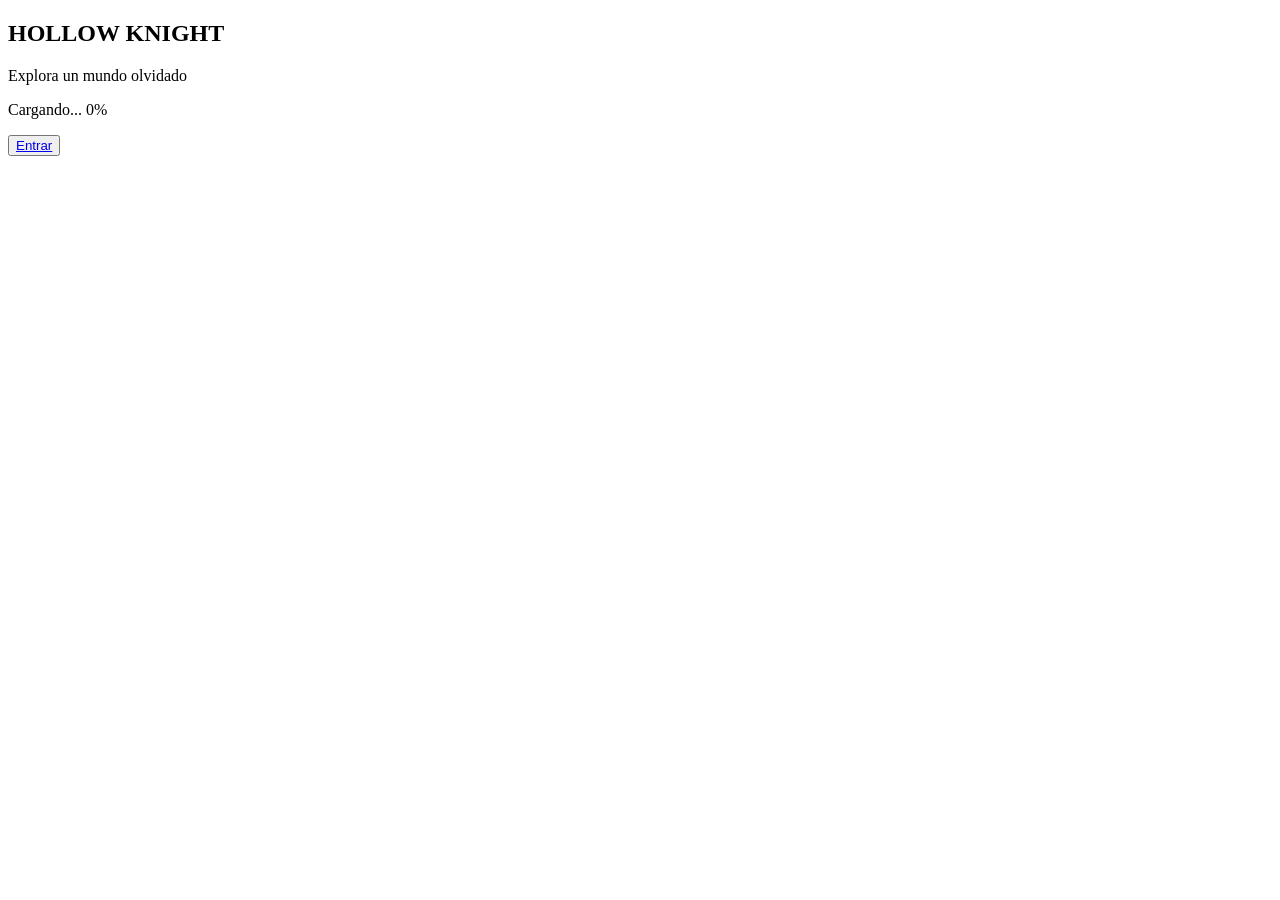
==== index.html @ f7de1df7 "Add files via upload" ====
<!DOCTYPE html>
<html lang="es">
<head>
    <meta charset="UTF-8">
    <meta name="viewport" content="width=device-width, initial-scale=1.0">
    <title>Hollow Knight</title>
    <link rel="icon" href="../../image/LogoPrincipal.jpg" type="image/png">
    <link rel="stylesheet" href="../pantallaCarga/estilos.css">
</head>

<body>

    <main class="pantalla-carga">

        <div class="oscurecer"></div>

        <section class="contenido">

            <div class="logo">
                <h1>HOLLOW KNIGHT</h1>
                <p>Explora un mundo olvidado</p>
            </div>
            <div class="barra-contenedor">
                <div class="barra" id="barra"></div>
            </div>
            <p class="porcentaje" id="porcentaje">Cargando... 0%</p>
            <button id="botonEntrar" class="boton-entrar">
                <a href="../../pages/home/Inicio.html">Entrar</a>
            </button>
        </section>
        <div class="particulas" id="particulas"></div>
    </main>
    <script src="../pantallaCarga/codigosJava.js"></script>

</body>
</html>
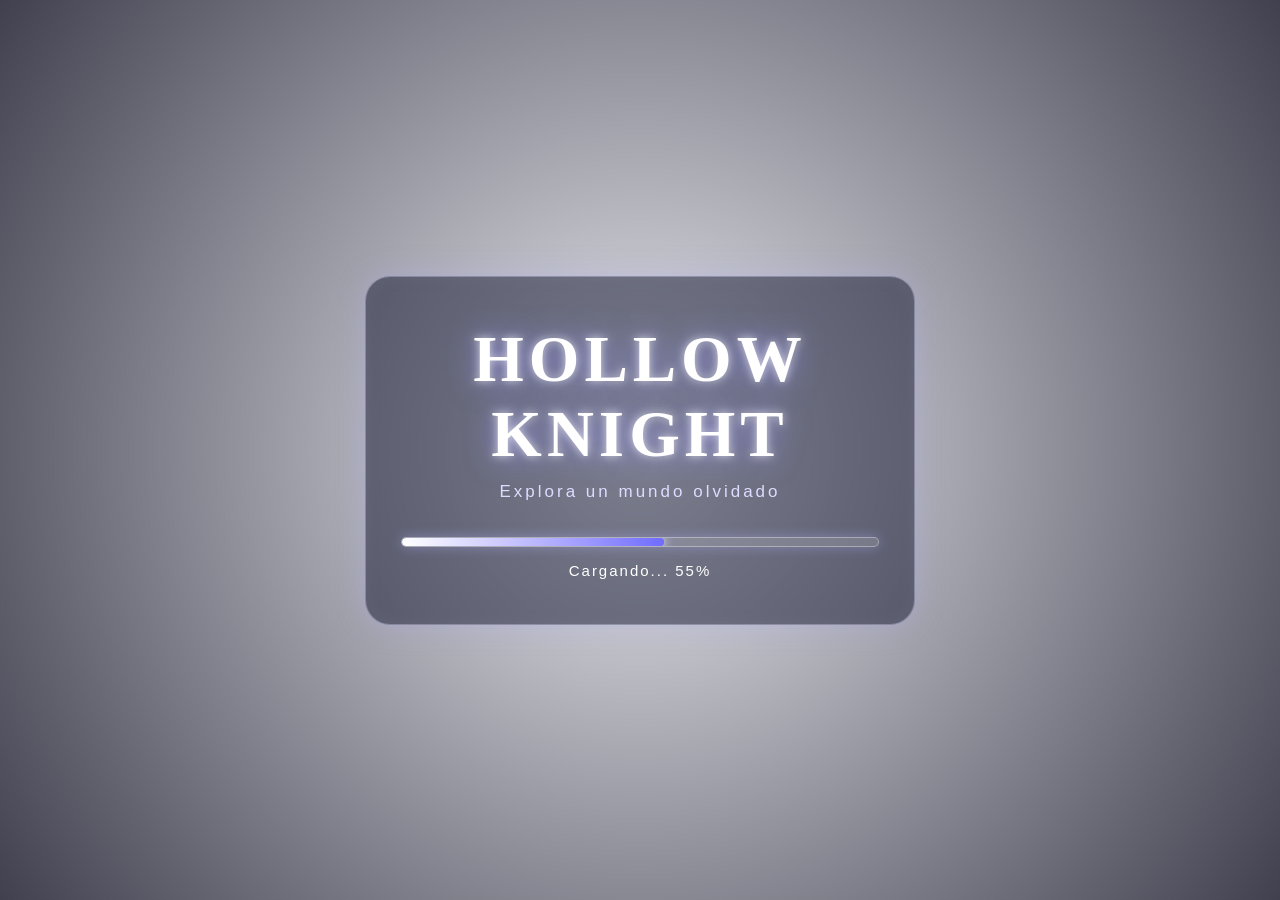
==== commit 1994c453: "Update index.html" ====
--- a/index.html
+++ b/index.html
@@ -4,8 +4,8 @@
     <meta charset="UTF-8">
     <meta name="viewport" content="width=device-width, initial-scale=1.0">
     <title>Hollow Knight</title>
-    <link rel="icon" href="../../image/LogoPrincipal.jpg" type="image/png">
-    <link rel="stylesheet" href="../pantallaCarga/estilos.css">
+    <link rel="icon" href="LogoPrincipal.jpg" type="image/png">
+    <link rel="stylesheet" href="estilos.css">
 </head>
 
 <body>
@@ -25,12 +25,12 @@
             </div>
             <p class="porcentaje" id="porcentaje">Cargando... 0%</p>
             <button id="botonEntrar" class="boton-entrar">
-                <a href="../../pages/home/Inicio.html">Entrar</a>
+                <a href="Inicio.html">Entrar</a>
             </button>
         </section>
         <div class="particulas" id="particulas"></div>
     </main>
-    <script src="../pantallaCarga/codigosJava.js"></script>
+    <script src="codigosJava.js"></script>
 
 </body>
-</html>+</html>
--- a/estilos.css
+++ b/estilos.css
@@ -0,0 +1,237 @@
+* {
+    margin: 0;
+    padding: 0;
+    box-sizing: border-box;
+}
+
+body {
+    font-family: Arial, Helvetica, sans-serif;
+    overflow: hidden;
+}
+
+.pantalla-carga {
+    width: 100%;
+    height: 100vh;
+
+    background-image: url("../../image/Imagen-pantallaCarga.jpg");
+    background-size: cover;
+    background-position: center;
+    background-repeat: no-repeat;
+
+    display: flex;
+    justify-content: center;
+    align-items: center;
+
+    position: relative;
+}
+
+.oscurecer {
+    position: absolute;
+    inset: 0;
+
+    background:
+        radial-gradient(
+            circle,
+            rgba(39, 46, 100, 0.1),
+            rgba(0, 0, 20, 0.75)
+        );
+
+    backdrop-filter: blur(1px);
+}
+
+.contenido {
+    position: relative;
+    z-index: 10;
+
+    width: 90%;
+    max-width: 550px;
+
+    padding: 45px 35px;
+
+    text-align: center;
+
+    background: rgba(7, 12, 38, 0.48);
+
+    border: 1px solid rgba(220, 220, 255, 0.35);
+    border-radius: 25px;
+
+    box-shadow:
+        0 0 30px rgba(173, 169, 255, 0.3),
+        inset 0 0 20px rgba(255, 255, 255, 0.05);
+
+    backdrop-filter: blur(8px);
+
+    animation: aparecer 1.2s ease;
+}
+
+.logo h1 {
+    color: white;
+
+    font-family: Georgia, "Times New Roman", serif;
+    font-size: clamp(35px, 7vw, 65px);
+    letter-spacing: 5px;
+
+    text-shadow:
+        0 0 10px rgba(255, 255, 255, 0.7),
+        0 0 30px rgba(145, 140, 255, 0.8);
+
+    margin-bottom: 10px;
+}
+
+.logo p {
+    color: #dcdcff;
+
+    font-size: 17px;
+    letter-spacing: 3px;
+
+    margin-bottom: 35px;
+}
+
+.barra-contenedor {
+    width: 100%;
+    height: 10px;
+
+    background: rgba(255, 255, 255, 0.15);
+
+    border: 1px solid rgba(255, 255, 255, 0.35);
+    border-radius: 20px;
+
+    overflow: hidden;
+
+    box-shadow: 0 0 12px rgba(178, 172, 255, 0.4);
+}
+
+.barra {
+    width: 0%;
+    height: 100%;
+
+    background: linear-gradient(
+        90deg,
+        #ffffff,
+        #bcb8ff,
+        #706cff
+    );
+
+    border-radius: 20px;
+
+    box-shadow:
+        0 0 10px white,
+        0 0 20px #9892ff;
+
+    transition: width 0.1s linear;
+}
+
+.porcentaje {
+    color: white;
+    margin-top: 15px;
+    font-size: 15px;
+    letter-spacing: 2px;
+}
+
+.boton-entrar {
+    display: none;
+
+    margin: 30px auto 0;
+    padding: 14px 55px;
+
+    border: 2px solid rgba(255, 255, 255, 0.8);
+    border-radius: 40px;
+
+    background: rgba(104, 99, 190, 0.4);
+    color: white;
+
+    font-size: 17px;
+    font-weight: bold;
+    letter-spacing: 4px;
+
+    cursor: pointer;
+
+    box-shadow:
+        0 0 15px rgba(203, 200, 255, 0.6),
+        inset 0 0 15px rgba(255, 255, 255, 0.1);
+
+    transition: 0.3s;
+    animation: aparecerBoton 0.8s ease;
+}
+
+.boton-entrar:hover {
+    transform: scale(1.08);
+
+    background: rgba(190, 185, 255, 0.75);
+
+    box-shadow:
+        0 0 20px white,
+        0 0 40px #9992ff;
+}
+
+.particulas {
+    position: absolute;
+
+    width: 5px;
+    height: 5px;
+
+    background: white;
+    border-radius: 50%;
+
+    box-shadow:
+        0 0 8px white,
+        0 0 15px #ada8ff;
+
+    animation: flotar linear infinite;
+}
+
+@keyframes aparecer {
+    from {
+        opacity: 0;
+        transform: translateY(30px) scale(0.95);
+    }
+
+    to {
+        opacity: 1;
+        transform: translateY(0) scale(1);
+    }
+}
+
+@keyframes aparecerBoton {
+    from {
+        opacity: 0;
+        transform: scale(0.7);
+    }
+
+    to {
+        opacity: 1;
+        transform: scale(1);
+    }
+}
+
+@keyframes flotar {
+    from {
+        transform: translateY(100vh);
+        opacity: 0;
+    }
+
+    20% {
+        opacity: 1;
+    }
+
+    to {
+        transform: translateY(-20vh);
+        opacity: 0;
+    }
+}
+
+@media (max-width: 600px) {
+    .contenido {
+        width: 88%;
+        padding: 35px 20px;
+    }
+
+    .logo h1 {
+        letter-spacing: 2px;
+    }
+
+    .logo p {
+        font-size: 13px;
+        letter-spacing: 2px;
+    }
+}
